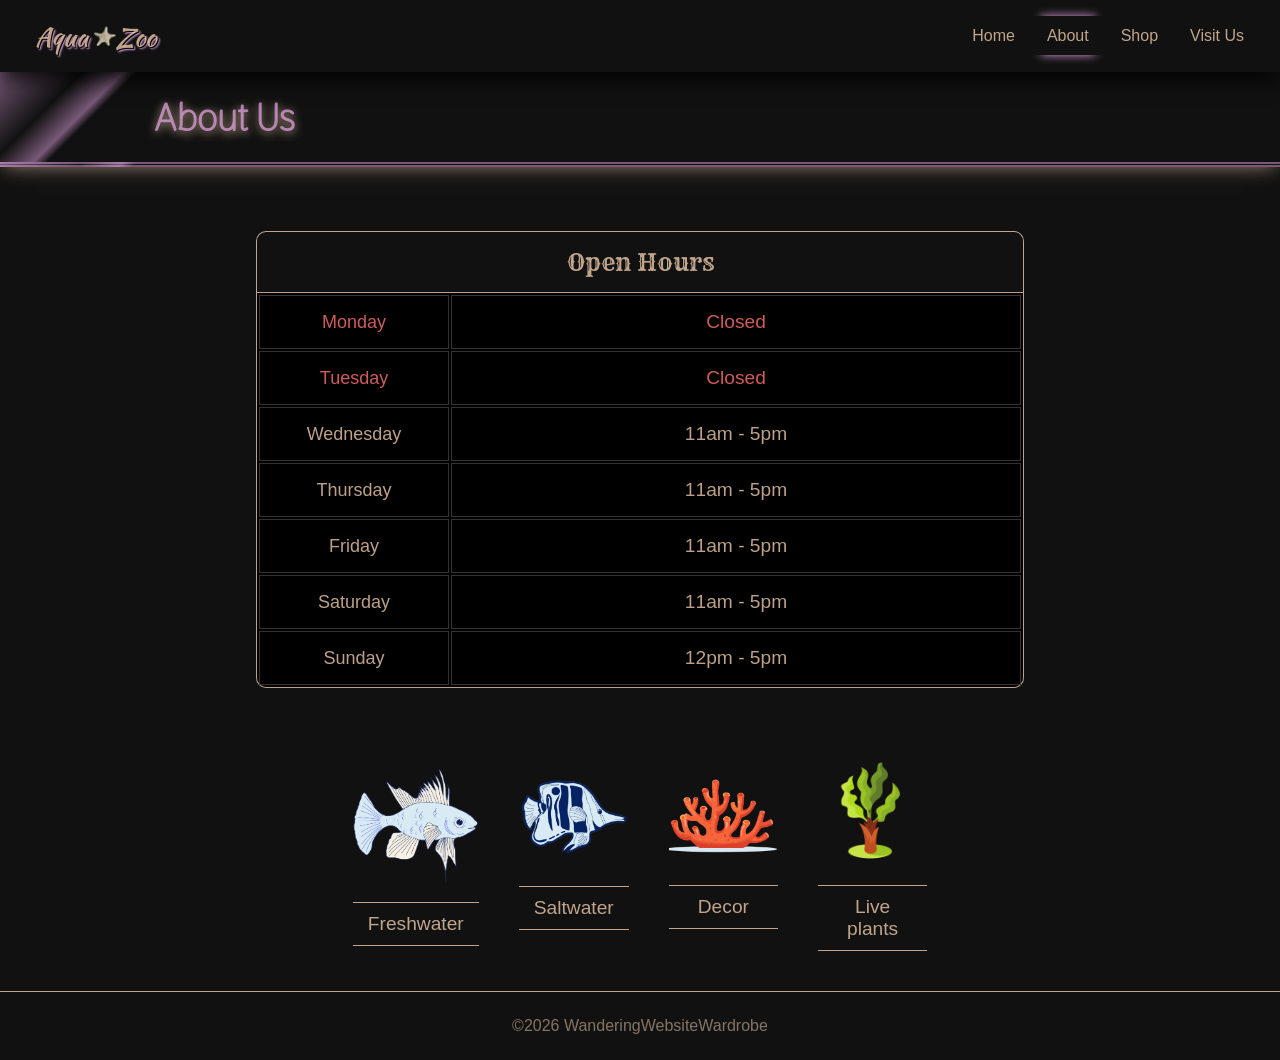
==== about.html @ 0d6e9ec9 "Fixed hierarchy issue Changed h1 to be h2, so that there would not be two h1's on same page." ====
<!DOCTYPE html>
<html lang="en">
<head>
  <meta charset="UTF-8">
  <meta name="viewport" content="width=device-width, initial-scale=1.0">
  <title>About - AquaZoo</title>
  <link rel="stylesheet" href="./styles.css">
</head>
<body>
  <header>
    <nav>
      <a href="./index.html" id="logo">Aqua <img src="./images/starfish1.png" alt="" height="20px">Zoo</a>
      <ul>
        <li><a href="./index.html">Home</a></li>
        <li><a href="./about.html" class="active">About</a></li>
        <li><a href="./shop.html">Shop</a></li>
        <li><a href="./visit-us.html">Visit Us</a></li>
      </ul>
    </nav>
  </header>
  <main>
    <h1 class="main-heading-text">About Us</h1>
    <section class="table-section">
      <div class="table-container">
        <h2>Open Hours</h2>
        <table>
          <tr>
            <th class="closed">Monday</th>
            <td class="closed">Closed</td>
          </tr>
          <tr>
            <th class="closed">Tuesday</th>
            <td class="closed">Closed</td>
          </tr>
          <tr>
            <th>Wednesday</th>
            <td>11am - 5pm</td>
          </tr>
          <tr>
            <th>Thursday</th>
            <td>11am - 5pm</td>
          </tr>
          <tr>
            <th>Friday</th>
            <td>11am - 5pm</td>
          </tr>
          <tr>
            <th>Saturday</th>
            <td>11am - 5pm</td>
          </tr>
          <tr>
            <th>Sunday</th>
            <td>12pm - 5pm</td>
          </tr>
        </table>
        <!-- <tr>
          <th>Monday</th>
          <th>Tuesday</th>
          <th>Wednesday</th>
          <th>Thursday</th>
          <th>Friday</th>
          <th>Saturday</th>
          <th>Sunday</th>
        </tr>
        <tr>
          <td class="closed">Closed</td>
          <td class="closed">Closed</td>
          <td>11am - 5pm</td>
          <td>11am - 5pm</td>
          <td>11am - 5pm</td>
          <td>11am - 5pm</td>
          <td>12pm - 5pm</td>
        </tr> -->
      </table>
    </section>
    <section class="key-attractions">
      <!-- <h2>Come See Our</h2> -->
      <div class="attractions-flexbox wrap-when-squished">
        <div>
          <a href="shop.html#freshwater">
            <img src="./images/Freshwater-fish-2.png" alt="" width="100%">
            <p>Freshwater</p>
          </a>
        </div>
        <div>
          <a href="shop.html#saltwater">
            <img src="./images/Saltwater-fish-3.png" alt="" width="100%">
            <p>Saltwater</p>
          </a>
        </div>
        <div>
          <a href="./shop.html#decor">
            <img src="./images/Coral-aquarium-decor.png" alt="" width="100%">
            <p>Decor</p>
          </a>
        </div>
        <div>
          <a href="shop.html#plants">
            <img src="./images/Aquatic-plant.png" alt="" width="100%">
            <p>Live plants</p>
          </a>
        </div>
      </div>
    </section>
  </main>
  <footer>
    <p>&copy;2026 WanderingWebsiteWardrobe</p>
  </footer>
</body>
</html>
---- styles.css ----
/* --- Fonts --- */
@font-face {
  font-family: Sofia;
  src: url('./fonts/Sofia/Sofia-Regular.ttf');
}
@font-face {
  font-family: Char;
  src: url('./fonts/Charmonman/Charmonman-Regular.ttf');
}
@font-face {
  font-family: Rye;
  src: url('./fonts/Rye/Rye-Regular.ttf');
}
@font-face {
  font-family: Miltonian;
  src: url('./fonts/Miltonian/Miltonian-Regular.ttf');
}
@font-face {
  font-family: Ribeye;
  src: url('./fonts/Ribeye_Marrow/RibeyeMarrow-Regular.ttf');
}
@font-face {
  font-family: Fascinate;
  src: url('./fonts/Fascinate_Inline/FascinateInline-Regular.ttf');
}
@font-face {
  font-family: Tapestry;
  src: url('./fonts/Tapestry/Tapestry-Regular.ttf');
}
@font-face {
  font-family: Kaushan;
  src: url('./fonts/Kaushan_Script/KaushanScript-Regular.ttf');
}
@font-face {
  font-family: Thasadith;
  src: url('./fonts/Thasadith/Thasadith-Regular.ttf');
}


/* --- General --- */
* {
  box-sizing: border-box;
  margin: 0px;
  padding: 0px;
}
body {
  background-color: #111;
}
main {
  background-color: #111;
  min-height: 90vh;
  /* margin-top: 64px; */
  padding-bottom: 20px;
}
section {
  padding: 0% 10%;
}
footer {
  padding: 25px;
  background-color: #111;
  font-family: 'Lucida Sans', 'Lucida Sans Regular', 'Lucida Grande', 'Lucida Sans Unicode', Geneva, Verdana, sans-serif;
  font-weight: 100;
  color: #ffdab97e;
  text-align: center;
  border-top: .5px solid #ffdab9bc;
}


/* --- Navbar --- */
nav {
  /* position: fixed;
  top: 0px; */
  position: relative;
  width: 100%;
  background-color: #111;
  /* background-image: linear-gradient(#111, transparent); */
  box-shadow: 0px 5px 25px black;

  padding: 15px 20px;
  display: flex;
  justify-content: space-between;
  align-items: center;
  flex-wrap: wrap;
  z-index: 100;
}
nav #logo {
  font-family: Kaushan;
  font-size: 160%;
  color: #ffdab9bc;
  text-shadow: 1px 1px 0px black, 2px 2px 2px plum;
  text-decoration: none;
  padding: 0px 15px;
}
nav ul {
  box-sizing: border-box;
  display: flex;
  flex-direction: row;
  list-style: none;
  padding: 12px 0px;
}
nav ul a {
  color: #ffdab9bc;
  font-family: 'Trebuchet MS', 'Lucida Sans Unicode', 'Lucida Grande', 'Lucida Sans', Arial, sans-serif;
  font-size: medium;
  text-decoration: none;
  padding: 10px 15px;
}
nav li a {
  border: 1px solid transparent;
}
nav li a:hover {
  /* border-top: 1px solid lightblue;
  border-bottom: 1px solid lightblue; */
  border: 1px solid black;
  border-top: none;
  border-radius: 10px;


  position: relative;
  background-image: linear-gradient(90deg, black 0%, transparent 5%, transparent 95%, black 100%), url('./images/half-underwater.png');
  background-size: cover;
  background-repeat: no-repeat;
  text-shadow: 2px 2px 1px black;
  /* animation: fillwater 3s ease-in delay iteration-count direction fill-mode; */
  animation: fillwater 1.8s ease-out;
  animation-fill-mode: forwards;
}
@keyframes fillwater {
  0% {
    background-position: 0px 10px;
  }
  40% {
    background-position: 0px 0px;
    text-shadow: 1px 2px 2px black;
  }
  100% {
    background-position: 0px 5px;
    color: plum;
    border-color: plum;
  }
}
nav .active {
  /* border-bottom: 1px solid #6a8b88; */
  box-shadow: 0px -10px 10px -10px plum, 0px 10px 10px -10px plum;
}


/* --- index.html --- */
.hero {
  width: 100%;
  min-height: 80vh;

  background-image: radial-gradient(transparent, black), url('./images/hero-img/striped-fish-in-aqua-water.jpg');
  background-size: cover;
  background-position: center;

  box-shadow: 0px 10px 15px 10px #000;

  display: flex;
  flex-direction: column;
  justify-content: center;
  align-items: center;

  /* padding: 0%; */
}
.hero-text {
  width: 100%;
  background-image: linear-gradient(90deg, transparent, #111, transparent);
  text-align: center;
  padding: 80px;

  color: white;
  font-size: 180%;

  box-shadow: 0px -20px 35px -10px #000;
}
.hero-text h1 {
  display: flex;
  justify-content: center;
  align-items: center;
  color: #ffdab9bc;
  font-family: Sofia;
  font-variant: small-caps;
  text-shadow: 2px 2px 1px black, 1px 1px 8px plum;
}
.hero-text hr {
  border-color: transparent;
  box-shadow: 2px 2px 1px black, 1px 1px 8px 1px plum;
}
.hero-text p {
  color: plum;
  /* font-family: Georgia, 'Times New Roman', Times, serif; */
  font-family: Char;
  font-style: oblique;

  margin: 10px;
}
.hero a {
  background-color: #111;
  /* border: 3px double aliceblue; */
  border-top: 1px double aliceblue;
  border-bottom: 1px double aliceblue;
  color: aliceblue;
  /* font-family: Cambria, Cochin, Georgia, Times, 'Times New Roman', serif; */
  font-family: Ribeye;
  font-size: 160%;
  font-variant: small-caps;
  text-decoration: none;
  text-align: center;
  padding: 15px 50px;
  margin: 10px;
  border-radius: 10px;
}
.hero a:hover {
  border-top: 1px double lightskyblue;
  border-bottom: 1px double lightskyblue;
  color: lightskyblue;
}

.description {
  min-height: 90vh;
  display: flex;
  justify-content: center;
  align-items: center;
  padding: 5%;
}
.description-text {
  color: white;
  text-align: center;
  font-family: sans-serif;
  /* font-size: 200%; */
}
.description-text h2 {
  color: plum;
  margin: 20px;
  /* font-family: Char; */
  font-family: Thasadith;

  font-size: 400%;
  font-weight: 100;
}
.description-text p {
  color: #ffdab9bc;
  /* font-family: 'Lucida Sans', 'Lucida Sans Regular', 'Lucida Grande', 'Lucida Sans Unicode', Geneva, Verdana, sans-serif; */
  font-family: Thasadith;
  font-size: 150%;
  font-weight: bold;
  margin: 10px 20%;
}
.description-text a {
  display: inline-block;
  /* width: 50%; */
  /* background-color: lightskyblue; */
  /* background-image: linear-gradient(90deg, transparent, lightskyblue, transparent); */
  border-top: 1px solid plum;
  border-bottom: 1px solid plum;
  border-radius: 50px;
  /* font-family: Tapestry; */
  font-family: Thasadith;
  font-size: 200%;
  /* font-weight: bold; */
  color: #ffdab9bc;
  text-shadow: 1px 1px 5px plum;
  text-decoration: none;
  padding: 10px 40px;
  margin: 30px;
}
.description-text a:hover {
  color: plum;
  text-shadow: 1px 1px 2px lightblue, 1px 2px 25px blueviolet;
  border-top: 1px solid #ffdab9bc;
  border-bottom: 1px solid #ffdab9bc;
  box-shadow: 0px 0px 10px 0px plum;
  animation-name: 'bgBtn';
  animation-duration: 2s;
  animation-iteration-count: infinite;
  animation-timing-function: ease-out;
  animation-direction: alternate;
}
@keyframes bgBtn {
  0% {width: 26%;}
  50% {width: 28%;}
  100% {width: 26%;}
}


/* --- About page --- */

.page-title {
  width: 100%;
  /* background-color: #333; */
  background-image: linear-gradient(#222, #111);
  color: aliceblue;
  font-family: Georgia, 'Times New Roman', Times, serif;
  font-weight: 100;
  text-align: center;
  margin: auto;
  padding: 20px;
}
.table-section {
  /* display: flex;
  justify-content: center;
  flex-direction: column; */

  padding: 5% 0%;
}
.table-section h2 {
  width: 60%;
  text-align: center;
  /* margin: 2%; */
  background-color: #111;
  color: #ffdab9bc;
  font-family: Rye;
  font-size: 150%;
  font-weight: 100;
  margin: auto;
  padding: 15px;
  border: 1px solid #ffdab9bc;
  border-radius: 10px 10px 0px 0px;
  border-bottom: none;
}
.table-container {
  /* box-shadow: 1px 1px 1px #333, 2px 2px 5px plum; */
}
table, th, td {
  border: 1px solid #333;
  padding: 15px 15px;
  text-align: center;
  font-family: sans-serif;
}
table {
  width: 60%;
  background-color: black;
  border: 1px solid #ffdab9bc;
  border-radius: 0px 0px 10px 10px;
  color: #ffdab9bc;
  padding: 0px;
  margin: auto;
}
th {
  color: #ffdab9bc;
  font-size: large;
  font-weight: 100;
  width: 25%;
}
td {
  background-color: black;
  color: #ffdab9bc;
  font-size: 120%;
}
.closed {
  color: indianred;
}

/* --- Section 2 --- */
.key-attractions h2 {
  width: 60%;
  text-align: center;
  background-color: #111;
  color: lightblue;
  font-family: Char;
  font-size: 150%;
  margin: auto;
  padding: 15px;
  /* border: 1px solid lightblue; */
  border-radius: 10px 10px 0px 0px;
  border-bottom: none;
}
.attractions-flexbox {
  display: flex;
  justify-content: space-between;
  width: 60%;
  margin: auto;
  /* padding: 5px; */
  /* border: 1px solid lightblue; */
}
.attractions-flexbox > * {
  /* width: 25%; */
  width: 200px;
  display: flex;
  justify-content: space-between;
  align-items: center;
  flex-direction: column;
  /* padding: 5%; */
  margin: 10px 20px;
}
.attractions-flexbox a {
  text-decoration: none;
}
.attractions-flexbox img {
  /* border: 1px solid aliceblue; */
  border-radius: 20px;
  aspect-ratio: 1 / 1;
  object-fit: cover;
  object-position: bottom;
}
.attractions-flexbox p {
  color: #ffdab9bc;
  font-family: Verdana, Geneva, Tahoma, sans-serif;
  font-size: 120%;
  text-align: center;
  margin: 10px 0px;
  padding: 10px 15px;
  border-top: 1px solid #ffdab9bc;
  border-bottom: 1px solid #ffdab9bc;
}


/* --- Shop page --- */

.products {
  margin: auto;
  width: 100%;
}
.products h2 {
  text-align: center;
  font-family: Cambria, Cochin, Georgia, Times, 'Times New Roman', serif;
  font-size: 3em;
  font-weight: 100;
  color: #ffdab9bc;
  text-shadow: 1px 1px 10px plum;
  margin: 50px auto;

  width: fit-content;
  background-color: #111;
  padding: 0px 20px;
  position: relative;
  top: 73px;
}
.products hr {
  border-color: plum;
  box-shadow: 1px 1px 10px 2px #ffdab9bc;
  margin-bottom: 50px;
}
.product-grid {
  /* display: grid;
  grid-template-columns: 1fr 1fr 1fr 1fr 1fr; */
  gap: 25px;
  display: flex;
  justify-content: center;
  flex-wrap: wrap;
}
.product-grid > * {
  display: flex;
  justify-content: center;
  width: 20%;
}
.product-item {
  display: flex;
  flex-direction: column;
  margin: 20px;
}
.product-grid img {
  aspect-ratio: 1 / 1;
  object-fit: contain;
  box-shadow: inset 0px 0px 50px 0px black, -1px 1px 5px plum, inset -1px 1px 10px 0px #ffdab9bc;
  padding: 40px;
  border-radius: 50%;
}
.product-item p {

}
.product-item .label {
  color: plum;
  /* background-image: linear-gradient(#ffdab9bc 5%, transparent 95%, #ffdab9bc); */
  text-align: center;

  /* background-color: darkslategrey; */
  border-top: .5px solid plum;
  border-bottom: .5px solid plum;
  box-shadow: 0px 0px 25px -5px #ffdab9bc, -2px 2px 10px 5px black;
  border-radius: 5px;
  padding: 10px 15px;
  margin: 20px;

  font-family: Thasadith;
  font-size: 120%;
  font-weight: bold;
}
.product-item .price {
  /* background-color: #0e2b31; */
  /* border: 1px solid #ffdab9bc; */
  box-shadow: inset 0px 1px 2px #ffdab9bc, 0px 1px 1px plum, -2px 2px 10px 5px black;
  color: #ffdab9bc;
  text-align: center;
  margin: auto;
  width: fit-content;
  padding: 5px 15px;
  border-radius: 50px;
}
#empty-category {
  text-align: center;
  font-size: larger;
  color: plum;
}


/* --- Visit-us page --- */

.main-heading-text {
  /* background-color: #222; */
  background-image: linear-gradient(135deg, rgba(221, 160, 221, 0.5) 0%, transparent 6%, rgba(221, 160, 221, 0.5) 9%, transparent 10%);
  border-bottom: 5px double rgba(221, 160, 221, 0.5);
  box-shadow: 0px 2px 20px -5px #ffdab9bc;
  color: rgba(221, 160, 221, 0.75);
  text-shadow: 0px 2px 10px #ffdab9bc;
  font-family: Thasadith;
  font-weight: bold;
  font-size: 240%;
  margin: 0% 0%;
  padding: 20px 12%;
}

#map {
  width: 100%;
  display: flex;
  justify-content: center;
  margin: 25px 0px;
}
#map iframe {
  width: 100%;
}

#a11y {
  text-align: center;
  margin: 20px;
}
#a11y h2 {
  color: plum;
  font-family: Thasadith;
}
#a11y p {
  color: #ffdab9bc;
  font-family: Thasadith;
  font-weight: bold;
  font-size: large;
  margin: 5px;
}
#a11y p span {
  color: greenyellow;
}

.half-n-half {
  display: flex;
  padding: 2% 10%;
}
.half-n-half > * {
  width: 50%;
  margin: 10px;
}
#form {
  color: plum;
  /* text-align: center; */
  padding: 0%;
  font-family: Thasadith;
  font-weight: bold;
}
#form h2 {
  border-left: 2px solid plum;
  background-color: #222;
  /* width: 50%; */
  padding: 10px 15px;
  margin: 30px 0px;
  font-family: Thasadith;
  color: plum;
}
#form form {
  /* padding: 20px; */
  /* margin: 0% 10%; */
  display: flex;
  flex-direction: column;
}
#form form > * {
  margin: 5px;
}
#form label {
  color: plum;
  display: inline-block;
  width: 50px;
  font-size: larger;
  margin-left: 10px;
}
#form input {
  background-color: transparent;
  color: #ffdab9bc;
  border: 1px solid #ffdab9bc;
  border-radius: 5px;
  padding: 10px;
  margin: 5px 0px;
  width: 100%;
  font-family: Thasadith;
  font-weight: bold;
  font-size: medium;
}
#form input::placeholder {
  color: #ffdab97e;
  font-family: Thasadith;
  font-weight: bold;
}
#form textarea {
  background-color: transparent;
  color: #ffdab9bc;
  border: 1px solid #ffdab9bc;
  border-radius: 5px;
  padding: 10px;
  margin: 5px 0px;
  width: 100%;
  font-family: Thasadith;
  font-weight: bold;
  font-size: large;
}
#form textarea::placeholder {
  color: #ffdab97e;
  font-family: Thasadith;  
  font-weight: bold;
}
#form input[type=submit] {
  cursor: pointer;
  background-color: transparent;
  border: 1px solid plum;
  font-size: large;
  color: plum;
  padding: 10px 20px;
  /* margin-left: 10px; */
  border-radius: 10px;
  width: 50%;
  margin: 10px auto;
}
#form input[type=submit]:hover {
  box-shadow: 0px 0px 5px plum;
}


#ratings {
  padding: 0%;
}
#ratings h2 {
  display: flex;
  justify-content: space-between;
  border-right: 2px solid plum;
  background-color: #222;
  /* width: 50%; */
  padding: 10px 15px;
  margin: 30px 0px;
  font-family: Thasadith;
  color: plum;
}
#rating-stars {
  display: flex;
  flex-direction: row;
  width: fit-content;
  padding: 5px;
}
#rating-stars p {
  font-size: 75%;
  color: #ffdab9bc;
  padding: 0px 10px;
}
.customer-rating {
  border: 1px solid #ffdab9bc;
  border-radius: 5px;
  padding: 20px 30px;
  margin: 10px;
}
.customer-rating h3 {
  display: flex;
  justify-content: space-between;
  color: plum;
  font-family: Thasadith;
  line-height: 2;
}
.customer-rating p {
  color: #ffdab9bc;
  font-family: Thasadith;
  font-weight: bold;
  font-size: large;
  line-height: 1.5;
}
#rating-note {
  text-align: center;
  color: plum;
  font-family: Thasadith;
  font-weight: bold;
}



/* @Media Queries */

/* --- Laptop --- */
@media screen and (max-width: 1025px) {
  section {
    padding: 0% 2%;
  }
  .key-attractions {
    padding: 0% 20%;
  }
  .wrap-when-squished {
    display: flex;
    justify-content: ;
    flex-wrap: wrap;
    margin: auto;
    width: 100%;
    padding: 0%;
    gap: 50px;
  }
  .wrap-when-squished > * {
    /* aspect-ratio: 1 / 1; */
    height: 100%;
    /* width: 40%; */
    
    /* padding: 0%;
    margin: 0%; */
  }
  .half-n-half {
    padding: 2%;
  }
}

/* --- Tablet --- */
@media screen and (max-width: 769px) {
  main {
    padding: 5%;
  }
  .wrap-when-squished {
    display: flex;
    flex-wrap: wrap;
    justify-content: center;
  }
  .product-item {
    width: 30%;
  }
  .half-n-half {
    flex-direction: column;
  }
  .half-n-half > * {
    width: 100%;
  }
}

/* --- Phone --- */
@media screen and (max-width: 426px) {
  nav {
    padding: 15px 0px;
  }
  nav #logo {
    margin: auto;
    padding: 15px;
  }
  nav ul {
    box-sizing: border-box;
    width: 100%;
    /* background-color: #0d2a27; */
    display: flex;
    justify-content: center;
  }
  nav ul a {
    font-size: 130%;
    min-width: max-content;
    overflow-x: auto;
    padding: 10px;
    min-width: 25%;
  }
  .hero {
    min-height: fit-content;
  }
  .hero-text {
    padding: 0px 10px;
    line-height: 1;
    text-shadow: 2px 2px 2px black;
  }
  .hero-text h1, .hero-text p {
    padding: 40px 0px;
    margin: 0px;
  }
  .hero-text p {
    /* background-image: linear-gradient(transparent 0%, rgba(0, 0, 0, 0.5) 10%, rgba(0, 0, 0, 0.5) 90%, transparent 100%); */
    line-height: 1.5;
    text-shadow: 2px 2px 1px black;
  }
  .description-text h2 {
    font-size: 250%;
    margin: 0px 10px;
    padding: 20px 0px;
  }
  .description-text p {
    margin: 0px 10px;
    padding: 10px 0px;
  }
  .description-text a {
    font-size: 150%;
    margin: 30px 0px;
  }

  .table-container h1 {
    width: 90%;
  }
  table {
    width: 90%;
  }
  table, th, td {
    font-weight: 100;
  }

  section {
    padding: 0px;
  }
  .products h2 {
    margin-top: 0px;
  }
  .product-item {
    width: 100%;
    margin: auto;
  }
  .product-item img {
    width: 100%;
  }
  .wrap-when-squished {
    display: flex;
    flex-wrap: wrap;
  }

  #form input {
    width: 100%;
  }
  #form textarea {
    width: 100%;
  }
}
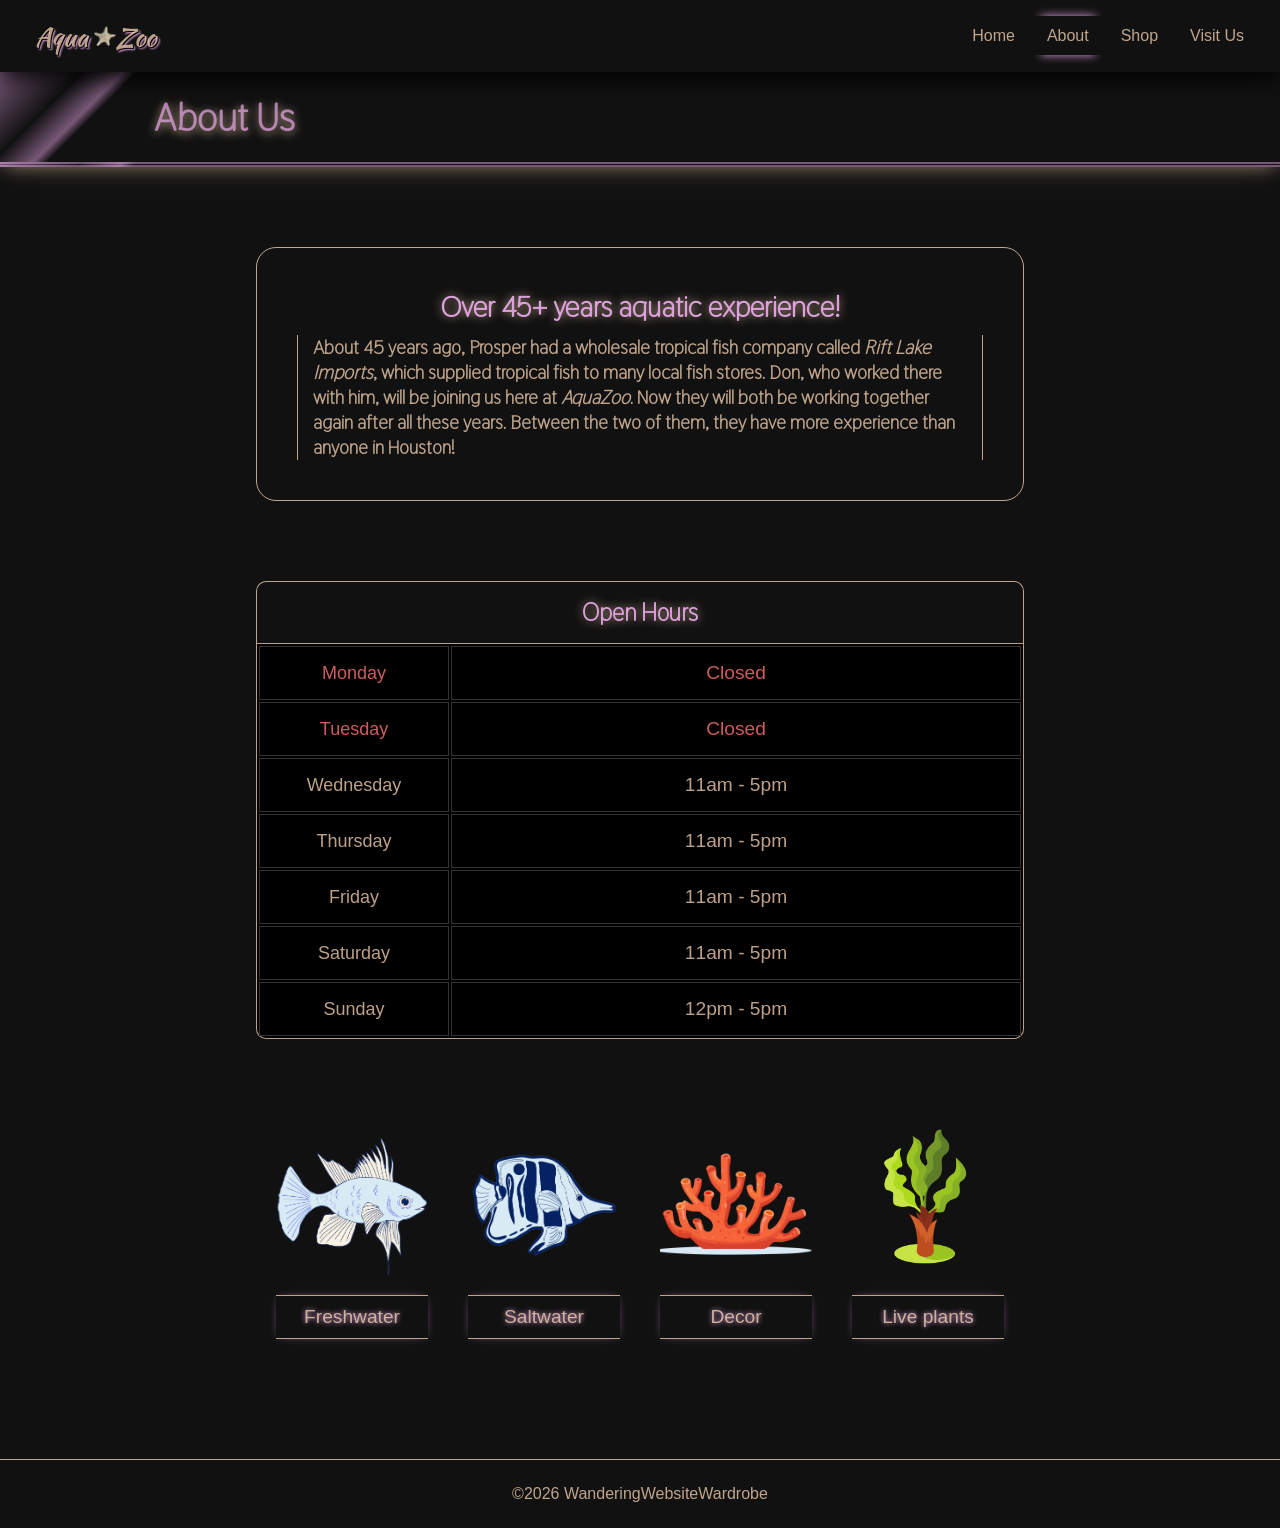
==== commit f8e34930: "Added history to About page - Added history section to about.html - Other tweaks to about.html" ====
--- a/about.html
+++ b/about.html
@@ -9,7 +9,7 @@
 <body>
   <header>
     <nav>
-      <a href="./index.html" id="logo">Aqua <img src="./images/starfish1.png" alt="" height="20px">Zoo</a>
+      <a href="./index.html" id="logo">Aqua <img src="./images/starfish1.png" alt="" height="20">Zoo</a>
       <ul>
         <li><a href="./index.html">Home</a></li>
         <li><a href="./about.html" class="active">About</a></li>
@@ -20,6 +20,10 @@
   </header>
   <main>
     <h1 class="main-heading-text">About Us</h1>
+    <section id="history">
+      <h2>Over 45+ years aquatic experience!</h2>
+      <p>About 45 years ago, Prosper had a wholesale tropical fish company called <i>Rift Lake Imports</i>, which supplied tropical fish to many local fish stores. Don, who worked there with him, will be joining us here at <i>AquaZoo</i>. Now they will both be working together again after all these years. Between the two of them, they have more experience than anyone in Houston!</p>
+    </section>
     <section class="table-section">
       <div class="table-container">
         <h2>Open Hours</h2>
@@ -53,6 +57,7 @@
             <td>12pm - 5pm</td>
           </tr>
         </table>
+      </div>
         <!-- <tr>
           <th>Monday</th>
           <th>Tuesday</th>
@@ -71,7 +76,6 @@
           <td>11am - 5pm</td>
           <td>12pm - 5pm</td>
         </tr> -->
-      </table>
     </section>
     <section class="key-attractions">
       <!-- <h2>Come See Our</h2> -->
--- a/styles.css
+++ b/styles.css
@@ -60,7 +60,7 @@
   background-color: #111;
   font-family: 'Lucida Sans', 'Lucida Sans Regular', 'Lucida Grande', 'Lucida Sans Unicode', Geneva, Verdana, sans-serif;
   font-weight: 100;
-  color: #ffdab97e;
+  color: #ffdab9bc;
   text-align: center;
   border-top: .5px solid #ffdab9bc;
 }
@@ -286,6 +286,31 @@
 
 /* --- About page --- */
 
+#history {
+  width: 60%;
+  margin: 80px auto;
+  padding: 30px;
+  color: #ffdab9bc;
+  font-family: Thasadith;
+  font-weight: bold;
+  font-size: larger;
+  border: 1px solid #ffdab9bc;
+  border-radius: 20px;
+}
+#history h2 {
+  text-align: center;
+  color: plum;
+  margin: 10px;
+  text-shadow: 0px 0px 10px #ffdab9bc;
+}
+#history p {
+  /* text-indent: 30px; */
+  margin: 10px;
+  border-left: 1px solid #ffdab9bc;
+  border-right: 1px solid #ffdab9bc;
+  padding: 0px 15px;
+}
+
 .page-title {
   width: 100%;
   /* background-color: #333; */
@@ -302,17 +327,17 @@
   justify-content: center;
   flex-direction: column; */
 
-  padding: 5% 0%;
+  padding: 0%;
 }
 .table-section h2 {
   width: 60%;
   text-align: center;
   /* margin: 2%; */
   background-color: #111;
-  color: #ffdab9bc;
-  font-family: Rye;
-  font-size: 150%;
-  font-weight: 100;
+  color: plum;
+  text-shadow: 0px 0px 10px #ffdab9bc;
+  font-family: Thasadith;
+  font-weight: bold;
   margin: auto;
   padding: 15px;
   border: 1px solid #ffdab9bc;
@@ -366,11 +391,17 @@
   border-radius: 10px 10px 0px 0px;
   border-bottom: none;
 }
+.key-attractions {
+  display: flex;
+  justify-content: center;
+  padding: 0%;
+  width: 100%;
+}
 .attractions-flexbox {
   display: flex;
   justify-content: space-between;
   width: 60%;
-  margin: auto;
+  margin: 80px 0px;
   /* padding: 5px; */
   /* border: 1px solid lightblue; */
 }
@@ -396,6 +427,7 @@
 }
 .attractions-flexbox p {
   color: #ffdab9bc;
+  text-shadow: 0px 0px 5px plum;
   font-family: Verdana, Geneva, Tahoma, sans-serif;
   font-size: 120%;
   text-align: center;
@@ -403,6 +435,7 @@
   padding: 10px 15px;
   border-top: 1px solid #ffdab9bc;
   border-bottom: 1px solid #ffdab9bc;
+  box-shadow: 0px 0px 10px -5px plum;
 }
 
 
@@ -694,10 +727,10 @@
   }
   .key-attractions {
     padding: 0% 20%;
+    margin: 5% 0%;
   }
   .wrap-when-squished {
     display: flex;
-    justify-content: ;
     flex-wrap: wrap;
     margin: auto;
     width: 100%;
@@ -722,6 +755,9 @@
   main {
     padding: 5%;
   }
+  .key-attractions {
+    margin: 20% 0%;
+  }
   .wrap-when-squished {
     display: flex;
     flex-wrap: wrap;
@@ -792,11 +828,29 @@
     margin: 30px 0px;
   }
 
+  #history {
+    width: 100%;
+    padding: 30px 0%;
+    margin: 30px 0px;
+  }
+  #history h2 {
+    margin: 20px;
+  }
+  #history p {
+    text-align: justify;
+    text-justify: distribute;
+  }
   .table-container h1 {
     width: 90%;
   }
+  .table-section h2 {
+    width: 100%;
+    margin: 0%;
+    padding: 5%;
+  }
   table {
-    width: 90%;
+    width: 100%;
+    margin: 0%;
   }
   table, th, td {
     font-weight: 100;
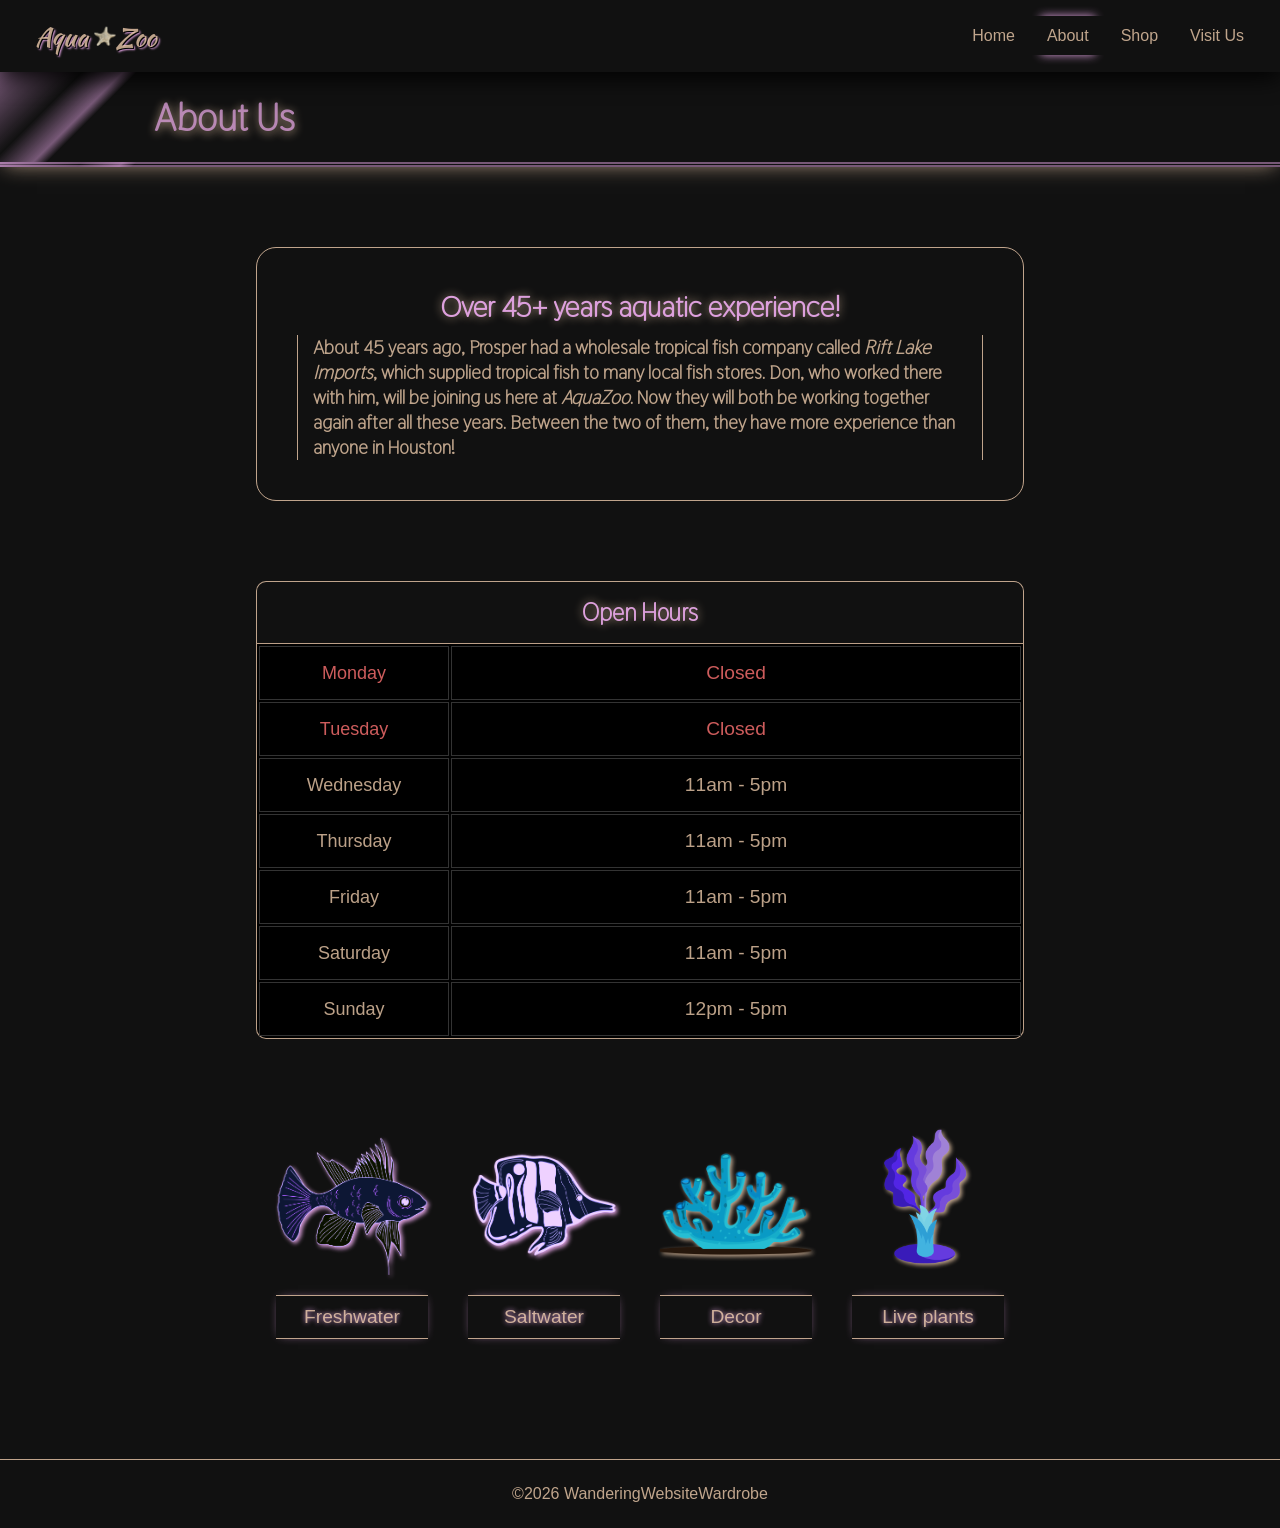
==== commit 471b60e0: "Added glow effect on attractions" ====
--- a/about.html
+++ b/about.html
@@ -82,25 +82,25 @@
       <div class="attractions-flexbox wrap-when-squished">
         <div>
           <a href="shop.html#freshwater">
-            <img src="./images/Freshwater-fish-2.png" alt="" width="100%">
+            <img src="./images/Freshwater-fish-2.png" alt="" width="100%" id="img-1">
             <p>Freshwater</p>
           </a>
         </div>
         <div>
           <a href="shop.html#saltwater">
-            <img src="./images/Saltwater-fish-3.png" alt="" width="100%">
+            <img src="./images/Saltwater-fish-3.png" alt="" width="100%" id="img-2">
             <p>Saltwater</p>
           </a>
         </div>
         <div>
           <a href="./shop.html#decor">
-            <img src="./images/Coral-aquarium-decor.png" alt="" width="100%">
+            <img src="./images/Coral-aquarium-decor.png" alt="" width="100%" id="img-3">
             <p>Decor</p>
           </a>
         </div>
         <div>
           <a href="shop.html#plants">
-            <img src="./images/Aquatic-plant.png" alt="" width="100%">
+            <img src="./images/Aquatic-plant.png" alt="" width="100%" id="img-4">
             <p>Live plants</p>
           </a>
         </div>
--- a/styles.css
+++ b/styles.css
@@ -425,6 +425,12 @@
   object-fit: cover;
   object-position: bottom;
 }
+.attractions-flexbox #img-1, #img-2 {
+  filter: invert(100%) hue-rotate(210deg) saturate(150%) drop-shadow(2px 2px 2px plum);
+}
+.attractions-flexbox #img-3, #img-4 {
+  filter: invert(100%) drop-shadow(2px 2px 2px #ffdab9bc);
+}
 .attractions-flexbox p {
   color: #ffdab9bc;
   text-shadow: 0px 0px 5px plum;
@@ -474,6 +480,7 @@
   flex-wrap: wrap;
 }
 .product-grid > * {
+  height: 100%;
   display: flex;
   justify-content: center;
   width: 20%;
@@ -488,6 +495,7 @@
   object-fit: contain;
   box-shadow: inset 0px 0px 50px 0px black, -1px 1px 5px plum, inset -1px 1px 10px 0px #ffdab9bc;
   padding: 40px;
+  margin: 10px;
   border-radius: 50%;
 }
 .product-item p {
@@ -504,11 +512,31 @@
   box-shadow: 0px 0px 25px -5px #ffdab9bc, -2px 2px 10px 5px black;
   border-radius: 5px;
   padding: 10px 15px;
-  margin: 20px;
+  margin: 10px;
 
   font-family: Thasadith;
   font-size: 120%;
   font-weight: bold;
+}
+.product-item > .product-description {
+  color: #ffdab9bc;
+  text-align: center;
+  font-family: Thasadith;
+  font-weight: bold;
+  margin: 15px;
+  border-top: .5px solid plum;
+}
+.product-item > .product-description > span {
+  background-color: #111;
+  color: plum;
+  font-style: italic;
+  /* border-bottom: .5px solid plum; */
+  display: inline-block;
+  /* width: 100%; */
+  position: relative;
+  top: -12px;
+  margin: auto;
+  padding: 0px 10px;
 }
 .product-item .price {
   /* background-color: #0e2b31; */
@@ -516,9 +544,9 @@
   box-shadow: inset 0px 1px 2px #ffdab9bc, 0px 1px 1px plum, -2px 2px 10px 5px black;
   color: #ffdab9bc;
   text-align: center;
-  margin: auto;
   width: fit-content;
   padding: 5px 15px;
+  margin: 10px auto;
   border-radius: 50px;
 }
 #empty-category {
@@ -718,6 +746,7 @@
 
 
 
+
 /* @Media Queries */
 
 /* --- Laptop --- */
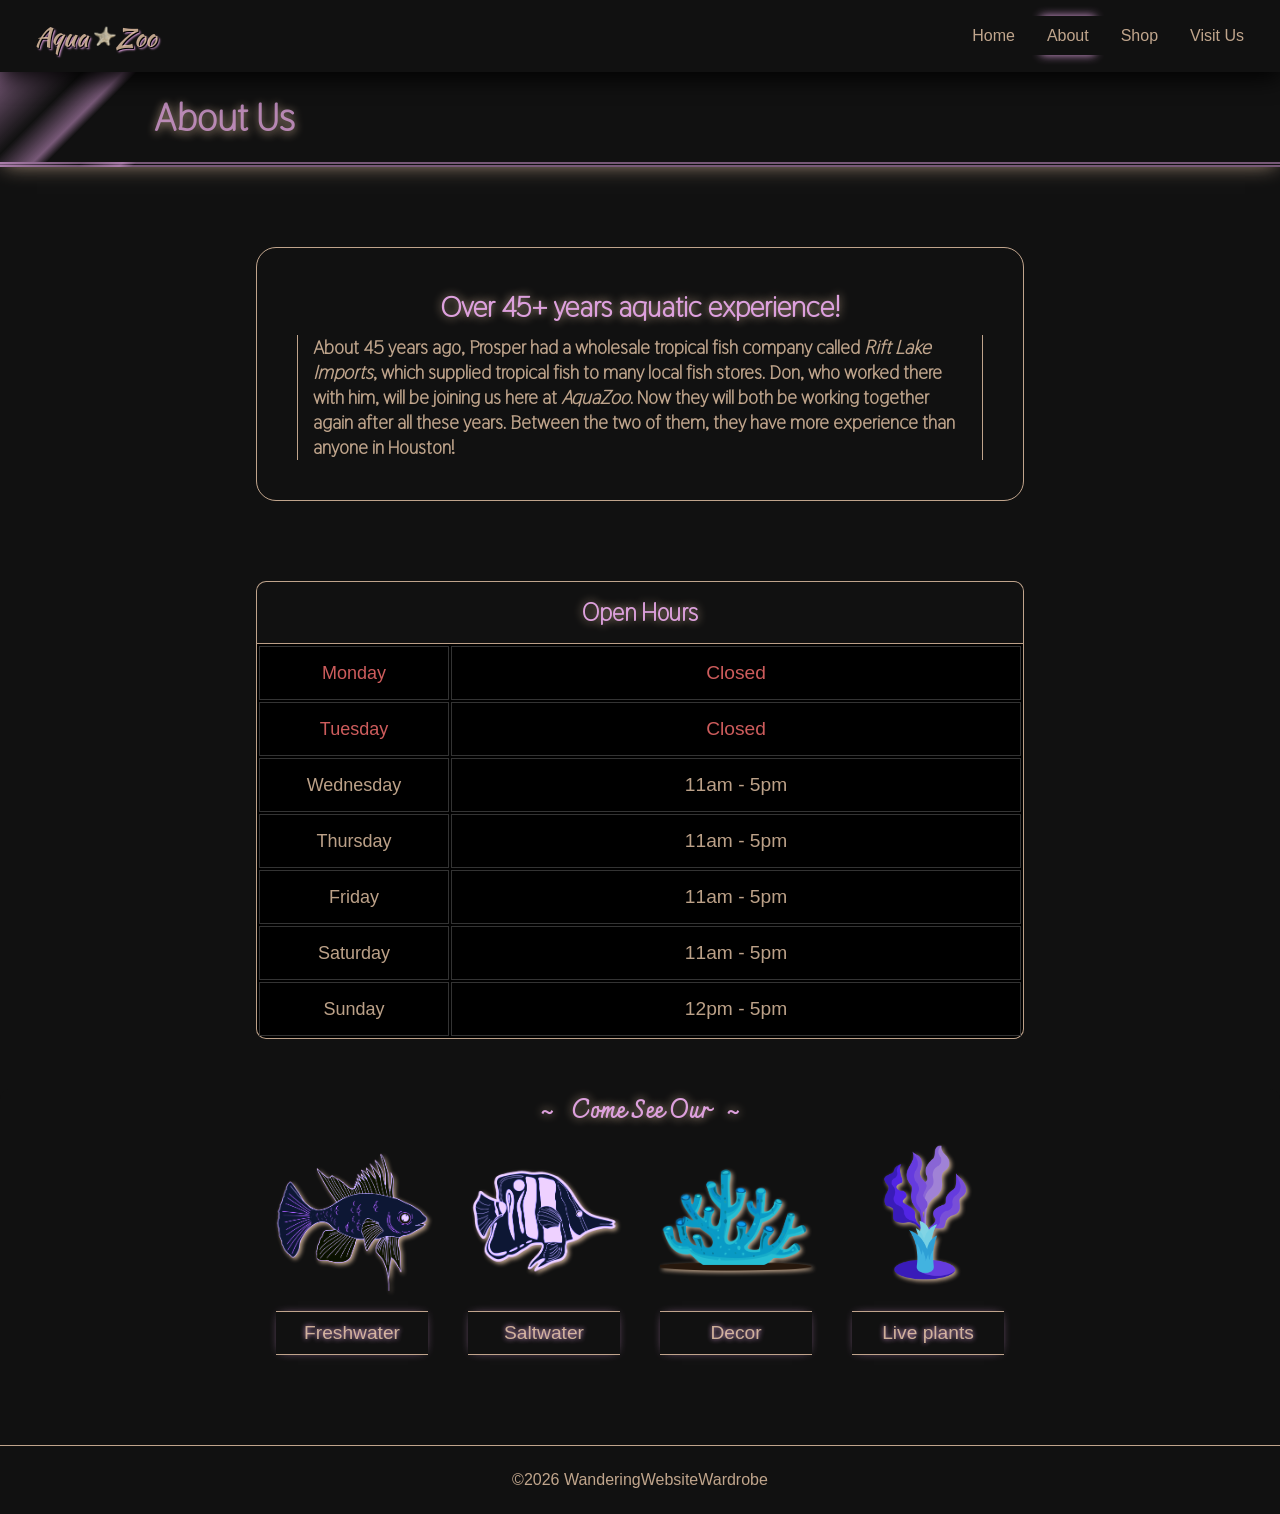
==== commit 7bf9ce13: "Assortment of changes - Added note for products - Added favicon.ico - Adjusted homepage title wordin" ====
--- a/about.html
+++ b/about.html
@@ -5,6 +5,7 @@
   <meta name="viewport" content="width=device-width, initial-scale=1.0">
   <title>About - AquaZoo</title>
   <link rel="stylesheet" href="./styles.css">
+  <link rel="icon" type="image/x-icon" href="./images/starfish1.png">
 </head>
 <body>
   <header>
@@ -58,49 +59,31 @@
           </tr>
         </table>
       </div>
-        <!-- <tr>
-          <th>Monday</th>
-          <th>Tuesday</th>
-          <th>Wednesday</th>
-          <th>Thursday</th>
-          <th>Friday</th>
-          <th>Saturday</th>
-          <th>Sunday</th>
-        </tr>
-        <tr>
-          <td class="closed">Closed</td>
-          <td class="closed">Closed</td>
-          <td>11am - 5pm</td>
-          <td>11am - 5pm</td>
-          <td>11am - 5pm</td>
-          <td>11am - 5pm</td>
-          <td>12pm - 5pm</td>
-        </tr> -->
     </section>
     <section class="key-attractions">
-      <!-- <h2>Come See Our</h2> -->
+      <h2 style="width: 100%;">~ &nbsp; Come See Our &nbsp; ~</h2>
       <div class="attractions-flexbox wrap-when-squished">
         <div>
           <a href="shop.html#freshwater">
-            <img src="./images/Freshwater-fish-2.png" alt="" width="100%" id="img-1">
+            <img src="./images/Freshwater-fish-2.png" alt="" id="img-1">
             <p>Freshwater</p>
           </a>
         </div>
         <div>
           <a href="shop.html#saltwater">
-            <img src="./images/Saltwater-fish-3.png" alt="" width="100%" id="img-2">
+            <img src="./images/Saltwater-fish-3.png" alt="" id="img-2">
             <p>Saltwater</p>
           </a>
         </div>
         <div>
           <a href="./shop.html#decor">
-            <img src="./images/Coral-aquarium-decor.png" alt="" width="100%" id="img-3">
+            <img src="./images/Coral-aquarium-decor.png" alt="" id="img-3">
             <p>Decor</p>
           </a>
         </div>
         <div>
           <a href="shop.html#plants">
-            <img src="./images/Aquatic-plant.png" alt="" width="100%" id="img-4">
+            <img src="./images/Aquatic-plant.png" alt="" id="img-4">
             <p>Live plants</p>
           </a>
         </div>
--- a/styles.css
+++ b/styles.css
@@ -344,9 +344,6 @@
   border-radius: 10px 10px 0px 0px;
   border-bottom: none;
 }
-.table-container {
-  /* box-shadow: 1px 1px 1px #333, 2px 2px 5px plum; */
-}
 table, th, td {
   border: 1px solid #333;
   padding: 15px 15px;
@@ -378,30 +375,35 @@
 }
 
 /* --- Section 2 --- */
+.key-attractions {
+  display: flex;
+  flex-direction: column;
+  justify-content: center;
+  padding: 0%;
+  margin: 50px 0px;
+  width: 100%;
+}
 .key-attractions h2 {
-  width: 60%;
+  /* position: absolute;
+  width: 60%; */
+  height: fit-content;
   text-align: center;
   background-color: #111;
-  color: lightblue;
+  color: plum;
+  text-shadow: 0px 0px 10px #ffdab9bc;
   font-family: Char;
   font-size: 150%;
-  margin: auto;
-  padding: 15px;
+  margin: 0px auto;
+  padding: 0px;
   /* border: 1px solid lightblue; */
   border-radius: 10px 10px 0px 0px;
   border-bottom: none;
 }
-.key-attractions {
-  display: flex;
-  justify-content: center;
-  padding: 0%;
-  width: 100%;
-}
 .attractions-flexbox {
   display: flex;
   justify-content: space-between;
   width: 60%;
-  margin: 80px 0px;
+  margin: 0px auto;
   /* padding: 5px; */
   /* border: 1px solid lightblue; */
 }
@@ -420,13 +422,14 @@
 }
 .attractions-flexbox img {
   /* border: 1px solid aliceblue; */
+  width: 100%;
   border-radius: 20px;
   aspect-ratio: 1 / 1;
   object-fit: cover;
   object-position: bottom;
 }
 .attractions-flexbox #img-1, #img-2 {
-  filter: invert(100%) hue-rotate(210deg) saturate(150%) drop-shadow(2px 2px 2px plum);
+  filter: invert(100%) hue-rotate(210deg) saturate(150%) drop-shadow(2px 2px 2px #ffdab9bc);
 }
 .attractions-flexbox #img-3, #img-4 {
   filter: invert(100%) drop-shadow(2px 2px 2px #ffdab9bc);
@@ -447,6 +450,24 @@
 
 /* --- Shop page --- */
 
+#products-note {
+  display: flex;
+  justify-content: center;
+  text-align: center;
+  /* box-shadow: 0px 2px 25px 0px #ffdab97e; */
+  /* border-bottom: 1px solid #ffdab9bc; */
+  color: #ffdab9bc;
+  text-shadow: 0px 0px 5px plum;
+  font-family: Char;
+  font-size: 180%;
+  padding: 40px;
+  margin: 0px 0px;
+  margin-bottom: -100px;
+}
+#products-note a {
+  color: plum;
+  text-decoration-thickness: 1px;
+}
 .products {
   margin: auto;
   width: 100%;
@@ -498,9 +519,6 @@
   margin: 10px;
   border-radius: 50%;
 }
-.product-item p {
-
-}
 .product-item .label {
   color: plum;
   /* background-image: linear-gradient(#ffdab9bc 5%, transparent 95%, #ffdab9bc); */
@@ -521,6 +539,7 @@
 .product-item > .product-description {
   color: #ffdab9bc;
   text-align: center;
+  font-size: 110%;
   font-family: Thasadith;
   font-weight: bold;
   margin: 15px;
@@ -575,20 +594,50 @@
 #map {
   width: 100%;
   display: flex;
+  flex-direction: column;
   justify-content: center;
   margin: 25px 0px;
 }
+#map h2 {
+  text-align: center;
+  background-color: #111;
+  border-top: .5px solid plum;
+  border-bottom: .5px solid plum;
+  border-radius: 5px;
+  width: fit-content;
+  color: plum;
+  text-shadow: 0px 0px 15px #ffdab9bc;
+  font-family: Thasadith;
+  font-weight: bold;
+  margin: 5px auto;
+  padding: 10px 50px;
+  /* position: relative;
+  top: 70px; */
+  position: relative;
+  margin-top: -80px;
+  bottom: -80px;
+  z-index: 1;
+}
+#map hr {
+  border-color: plum;
+  border-width: .5px;
+  margin: 50px 0px;
+  /* position: relative;
+  top: -70px; */
+}
 #map iframe {
   width: 100%;
 }
 
 #a11y {
   text-align: center;
-  margin: 20px;
+  margin: 20px 0px;
 }
 #a11y h2 {
   color: plum;
-  font-family: Thasadith;
+  /* font-family: Thasadith; */
+  font-family: Char;
+  font-weight: 100;
 }
 #a11y p {
   color: #ffdab9bc;
@@ -603,7 +652,7 @@
 
 .half-n-half {
   display: flex;
-  padding: 2% 10%;
+  padding: 0% 10%;
 }
 .half-n-half > * {
   width: 50%;
@@ -705,17 +754,7 @@
   margin: 30px 0px;
   font-family: Thasadith;
   color: plum;
-}
-#rating-stars {
-  display: flex;
-  flex-direction: row;
-  width: fit-content;
-  padding: 5px;
-}
-#rating-stars p {
-  font-size: 75%;
-  color: #ffdab9bc;
-  padding: 0px 10px;
+  align-items: center;
 }
 .customer-rating {
   border: 1px solid #ffdab9bc;
@@ -728,7 +767,9 @@
   justify-content: space-between;
   color: plum;
   font-family: Thasadith;
-  line-height: 2;
+  /* line-height: 2; */
+  margin: 10px 0px;
+  align-items: center;
 }
 .customer-rating p {
   color: #ffdab9bc;
@@ -736,6 +777,18 @@
   font-weight: bold;
   font-size: large;
   line-height: 1.5;
+}
+.rating-stars {
+  display: flex;
+  flex-direction: row;
+  width: fit-content;
+  padding: 5px;
+}
+.rating-stars p {
+  font-size: 80%;
+  font-weight: bold;
+  color: #ffdab9bc;
+  padding: 0px 10px;
 }
 #rating-note {
   text-align: center;
@@ -884,6 +937,9 @@
   table, th, td {
     font-weight: 100;
   }
+  .key-attractions {
+    padding: 0%;
+  }
 
   section {
     padding: 0px;
@@ -903,6 +959,14 @@
     flex-wrap: wrap;
   }
 
+  #map h2 {
+    position: static;
+    margin: 20px auto;
+  }
+  #map hr {
+    display: none;
+  }
+
   #form input {
     width: 100%;
   }
@@ -910,3 +974,32 @@
     width: 100%;
   }
 }
+@media screen and (max-width: 320px) {
+  .main-heading-text {
+    padding: 20px 30px;
+  }
+  .hero-text h1 {
+    font-size: 150%;
+  }
+  .hero-text p {
+    font-size: 80%;
+  }
+  .description {
+    min-height: fit-content;
+    padding: 25% 0%;
+  }
+  .description-text h2 {
+    font-size: 200%;
+  }
+  .description-text p {
+    font-size: 130%;
+  }
+
+  #history p {
+    font-size: 90%;
+  }
+
+  #form, #ratings {
+    margin: 0%;
+  }
+}
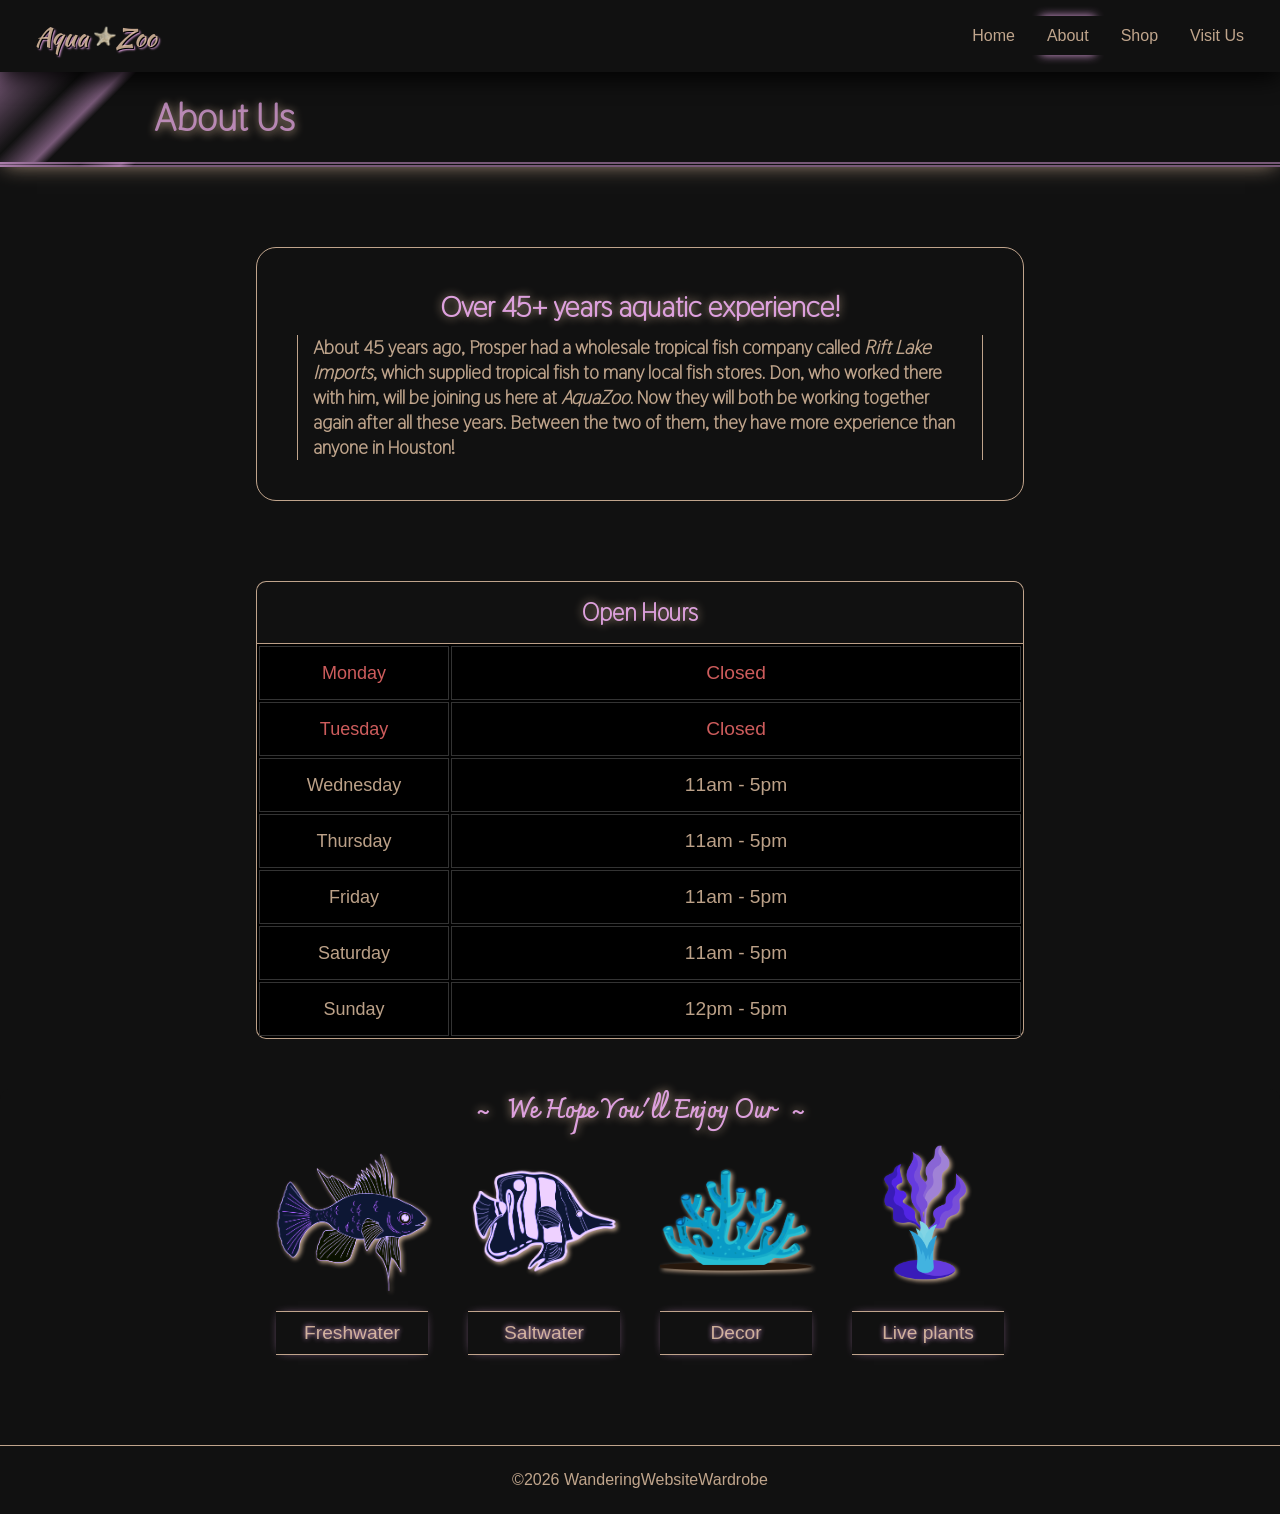
==== commit a44f685f: "Wording adjustment on about.html" ====
--- a/about.html
+++ b/about.html
@@ -61,7 +61,7 @@
       </div>
     </section>
     <section class="key-attractions">
-      <h2 style="width: 100%;">~ &nbsp; Come See Our &nbsp; ~</h2>
+      <h2 style="width: 100%;">~ &nbsp; We Hope You'll Enjoy Our &nbsp; ~</h2>
       <div class="attractions-flexbox wrap-when-squished">
         <div>
           <a href="shop.html#freshwater">
